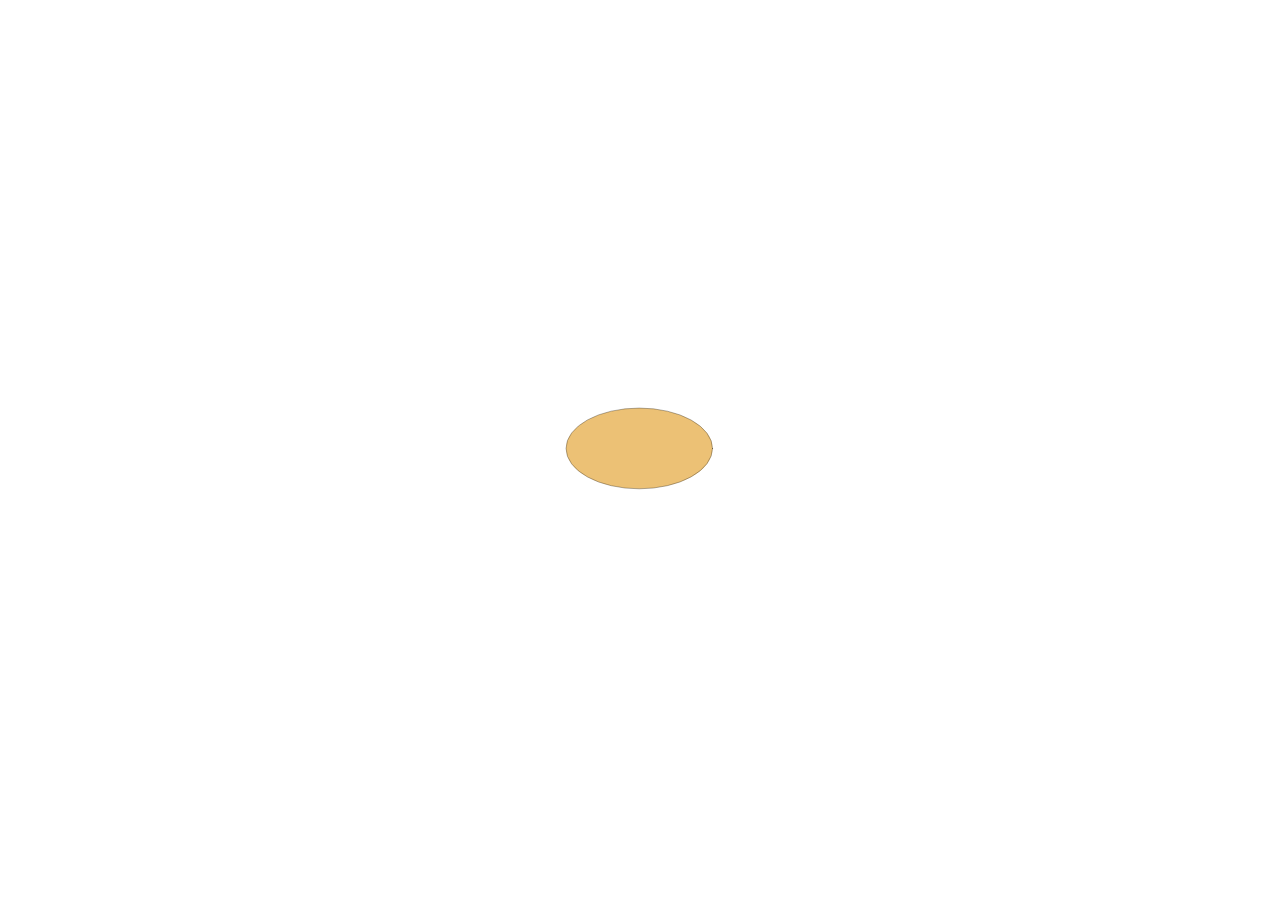
==== index.html @ aea21f56 "2022-04-22-1" ====
<!DOCTYPE html>
<html lang="en">
<head>
    <meta charset="UTF-8">
    <meta http-equiv="X-UA-Compatible" content="IE=edge">
    <meta name="viewport" content="width=device-width, initial-scale=1.0">
    <link rel="stylesheet" href="style.css" />
    <title>Egg</title>
</head>
<body>
    <div class="eggContainer" id="egg">
        <svg width="100%" height="100%" viewBox="0 0 500 500" version="1.1" xmlns="http://www.w3.org/2000/svg" xmlns:xlink="http://www.w3.org/1999/xlink" xml:space="preserve" xmlns:serif="http://www.serif.com/" style="fill-rule:evenodd;clip-rule:evenodd;stroke-linecap:round;stroke-linejoin:round;stroke-miterlimit:1.5;">
            <g transform="matrix(1.73251,0,0,1.56757,-173.389,-242.585)">
                <g id="Egg">
                    <ellipse cx="243.039" cy="310.905" rx="140.951" ry="85.847" style="fill:rgb(236,193,117);stroke:black;stroke-width:0.61px;"/>
                </g>
            </g>
            <g id="Crack" class="hide">
                <path d="M217.621,111.716L271.165,134.327L227.173,168.457L279.398,202.96L237.819,244.78L304.884,277.879L223.898,309.745L295.847,341.684L243.94,370.07L284.75,377.36" style="fill:none;stroke:black;stroke-width:1px;"/>
            </g>
        </svg>

    </div>
    </div>
    
    <script src="script.js"></script>
</body>
</html>
---- style.css ----
body, html{
    height: 100%;
}
body{
    display: flex;
    justify-content: center;
    margin:0;
    flex-direction:column;
}
.eggContainer{
    width: 300px;
    height: 150px;
    margin: auto; 
}
#bouncing{
    animation: bounce .5s;
    animation-direction: alternate;
    animation-timing-function: cubic-bezier(.5, .7, .05, .5);
    animation-iteration-count: 14;
}
.hide {
    display: none;
}
@keyframes bounce {
    from {
        transform: translate3d(0, 0px, 0);
    }
    to {
        transform: translate3d(0, -200px, 0);
    }
}
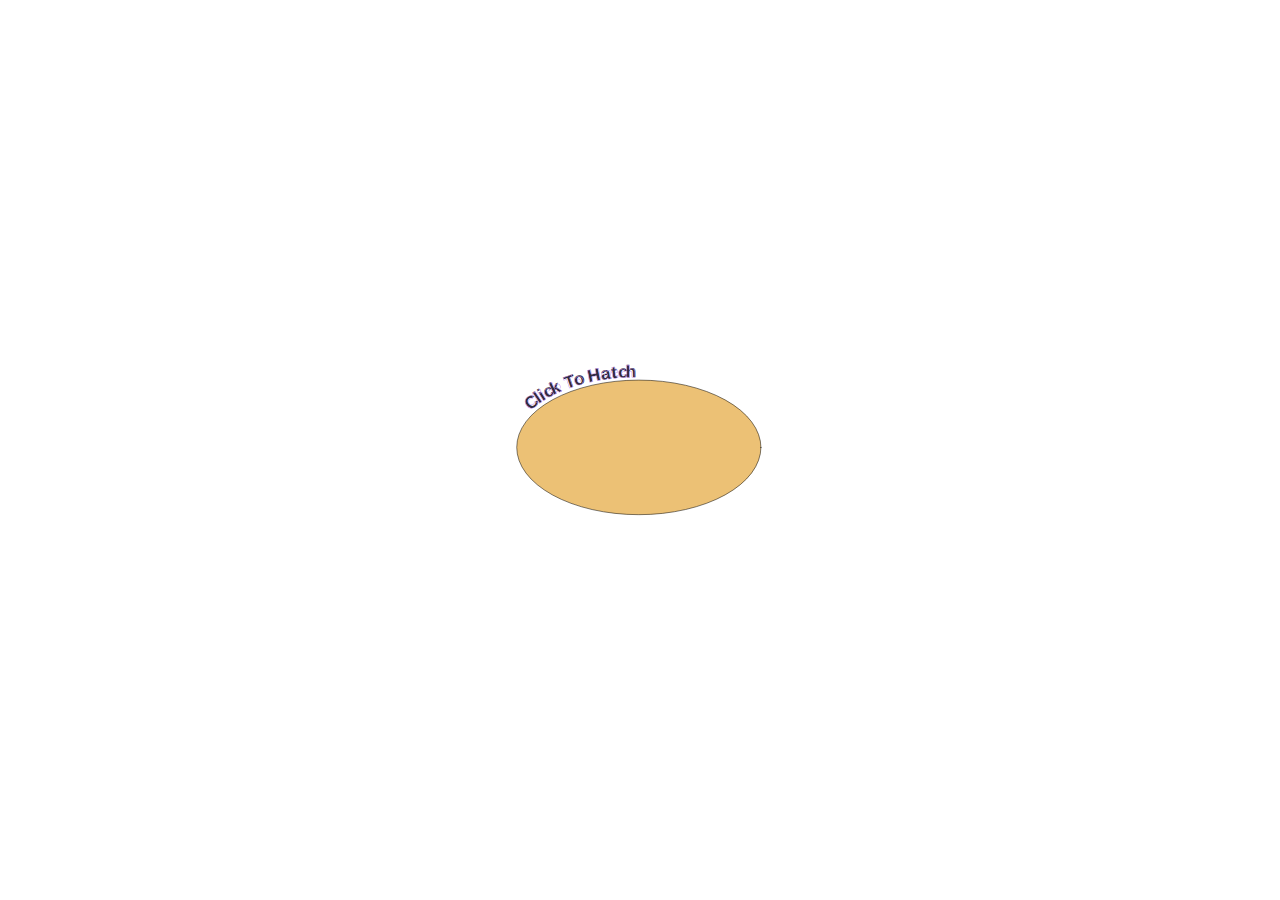
==== commit 8dfdae79: "2022-04-25-1" ====
--- a/index.html
+++ b/index.html
@@ -15,8 +15,74 @@
                     <ellipse cx="243.039" cy="310.905" rx="140.951" ry="85.847" style="fill:rgb(236,193,117);stroke:black;stroke-width:0.61px;"/>
                 </g>
             </g>
-            <g id="Crack" class="hide">
-                <path d="M217.621,111.716L271.165,134.327L227.173,168.457L279.398,202.96L237.819,244.78L304.884,277.879L223.898,309.745L295.847,341.684L243.94,370.07L284.75,377.36" style="fill:none;stroke:black;stroke-width:1px;"/>
+            <g transform="matrix(1,0,0,1,-104.31,-120.551)">
+                <g id="Text">
+                    <g>
+                        <g transform="matrix(0.773002,-0.634403,0.634403,0.773002,-154.611,151.707)">
+                            <text x="134.687px" y="291.903px" style="font-family:'BerlinSansFBDemi-Bold', 'Berlin Sans FB Demi', sans-serif;font-weight:700;font-size:35.136px;fill:rgb(50,43,64);">C</text>
+                            <path d="M156.804,288.026C156.804,287.965 156.787,287.841 156.706,287.669C156.569,287.376 156.158,286.705 155.469,285.658C155.469,285.657 155.469,285.657 155.468,285.656C154.634,284.399 154.121,283.667 153.933,283.456C153.932,283.455 153.93,283.453 153.929,283.452C153.697,283.196 153.448,283.099 153.216,283.099C153.159,283.099 153.045,283.109 152.9,283.196C152.772,283.271 152.488,283.494 152.051,283.871C151.48,284.355 150.921,284.734 150.371,285.003C149.548,285.404 148.678,285.604 147.76,285.604C146.243,285.604 145.03,285.029 144.122,283.874C144.122,283.874 144.121,283.874 144.121,283.874C143.261,282.779 142.839,281.423 142.839,279.808C142.839,278.217 143.26,276.878 144.119,275.796C145.028,274.661 146.243,274.097 147.76,274.097C148.654,274.097 149.515,274.308 150.346,274.728C150.907,275.02 151.478,275.426 152.06,275.944C152.507,276.341 152.797,276.575 152.926,276.655C153.076,276.747 153.193,276.756 153.25,276.756C153.526,276.756 153.754,276.662 153.939,276.481C154.162,276.277 154.706,275.461 155.529,274.016C156.1,273.014 156.47,272.307 156.641,271.897C156.75,271.635 156.787,271.449 156.787,271.35C156.787,271.062 156.652,270.716 156.314,270.344C156.313,270.343 156.312,270.342 156.311,270.341C154.116,267.968 151.093,266.766 147.228,266.766C143.667,266.766 140.734,268.094 138.427,270.747C136.233,273.262 135.131,276.321 135.131,279.928C135.131,283.656 136.26,286.741 138.504,289.187C140.818,291.727 143.833,293.004 147.554,293.004C151.203,293.004 154.125,291.688 156.327,289.068C156.329,289.065 156.331,289.063 156.333,289.06C156.672,288.641 156.804,288.284 156.804,288.026ZM155.785,271.325C155.742,271.422 155.302,272.394 154.66,273.521C153.965,274.742 153.527,275.473 153.315,275.695C153.179,275.586 152.957,275.403 152.725,275.196C152.073,274.617 151.432,274.166 150.804,273.84C150.803,273.839 150.801,273.838 150.8,273.837C149.824,273.343 148.81,273.097 147.76,273.097C145.915,273.097 144.442,273.791 143.338,275.172C143.338,275.173 143.337,275.173 143.337,275.173C142.343,276.425 141.839,277.968 141.839,279.808C141.839,281.67 142.343,283.23 143.335,284.492C144.44,285.898 145.914,286.604 147.76,286.604C148.832,286.604 149.849,286.37 150.81,285.902C150.81,285.902 150.811,285.901 150.811,285.901C151.428,285.599 152.058,285.177 152.699,284.632C152.7,284.632 152.701,284.631 152.702,284.63C152.908,284.451 153.107,284.292 153.241,284.187C153.455,284.453 153.917,285.127 154.634,286.208C155.239,287.127 155.671,287.874 155.787,288.079C155.781,288.092 155.774,288.105 155.767,288.12C155.721,288.212 155.65,288.314 155.558,288.428C153.55,290.816 150.881,292.004 147.554,292.004C144.139,292.004 141.367,290.844 139.243,288.513C139.242,288.512 139.242,288.512 139.242,288.511C137.162,286.245 136.131,283.382 136.131,279.928C136.131,276.581 137.144,273.738 139.181,271.404C139.181,271.404 139.182,271.403 139.182,271.403C141.29,268.978 143.973,267.766 147.228,267.766C150.775,267.766 153.561,268.841 155.576,271.019C155.685,271.14 155.772,271.232 155.785,271.325ZM153.249,275.757L153.24,275.766C153.243,275.762 153.245,275.757 153.249,275.757Z" style="fill:rgb(196,149,243);"/>
+                        </g>
+                        <g transform="matrix(0.823939,-0.566678,0.566678,0.823939,-130.949,134.988)">
+                            <text x="151.765px" y="278.233px" style="font-family:'BerlinSansFBDemi-Bold', 'Berlin Sans FB Demi', sans-serif;font-weight:700;font-size:35.136px;fill:rgb(50,43,64);">l</text>
+                            <path d="M152.928,261.253C152.919,261.494 152.912,263.711 152.912,267.905C152.912,268.91 152.901,270.427 152.878,272.454C152.855,274.487 152.843,276.013 152.843,277.032L152.843,277.77C152.843,277.792 152.845,277.815 152.848,277.837C152.913,278.316 153.183,278.612 153.662,278.721C154.049,278.815 154.963,278.87 156.397,278.87C157.777,278.87 158.733,278.82 159.264,278.725C159.528,278.682 159.719,278.578 159.852,278.445C160.013,278.284 160.106,278.074 160.106,277.804C160.106,277.477 160.088,277.016 160.053,276.421C160.02,275.794 160.003,275.351 160.003,275.093C160.003,275.091 160.003,275.089 160.003,275.087C159.98,273.418 159.968,271.024 159.968,267.905L159.968,267.905C159.968,264.118 160.117,259.76 160.413,254.833L160.411,254.855L160.43,254.525C160.456,254.221 160.355,254.002 160.187,253.849C160.049,253.723 159.838,253.628 159.537,253.628C159.537,253.628 153.412,253.628 153.412,253.628C153.116,253.628 152.902,253.716 152.755,253.841C152.577,253.991 152.466,254.206 152.466,254.506C152.466,254.594 152.478,254.719 152.507,254.879C152.752,256.665 152.892,258.791 152.928,261.253ZM159.423,254.628L159.416,254.763L159.415,254.768L159.415,254.767C159.117,259.72 158.968,264.099 158.968,267.905L158.968,267.905C158.968,271.029 158.98,273.427 159.003,275.098C159.003,275.367 159.02,275.826 159.055,276.476C159.055,276.476 159.055,276.477 159.055,276.478C159.086,277.01 159.103,277.43 159.105,277.738L159.098,277.739C159.095,277.74 159.092,277.74 159.089,277.741C158.591,277.829 157.693,277.87 156.397,277.87C155.087,277.87 154.251,277.835 153.89,277.747C153.888,277.747 153.886,277.746 153.883,277.746C153.865,277.741 153.852,277.733 153.844,277.72C153.843,277.718 153.843,277.032 153.843,277.032C153.843,276.015 153.855,274.493 153.878,272.466C153.901,270.433 153.912,268.913 153.912,267.905C153.912,264.066 153.921,261.839 153.923,261.412C153.928,261.385 153.93,261.356 153.929,261.327C153.895,258.776 153.75,256.577 153.496,254.729C153.495,254.722 153.494,254.715 153.492,254.708C153.487,254.679 153.482,254.653 153.479,254.628L159.423,254.628Z" style="fill:rgb(196,149,243);"/>
+                        </g>
+                        <g transform="matrix(0.849534,-0.527533,0.527533,0.849534,-119.973,125.204)">
+                            <text x="159.497px" y="272.916px" style="font-family:'BerlinSansFBDemi-Bold', 'Berlin Sans FB Demi', sans-serif;font-weight:700;font-size:35.136px;fill:rgb(50,43,64);">i</text>
+                            <path d="M167.803,265.041C167.803,262.124 167.928,259.559 168.177,257.346C168.204,257.143 168.215,257.015 168.215,256.96C168.215,256.671 168.106,256.463 167.932,256.319C167.791,256.201 167.586,256.117 167.303,256.117C166.962,256.117 166.45,256.146 165.768,256.205C165.123,256.26 164.64,256.289 164.318,256.289C163.998,256.289 163.521,256.255 162.886,256.188C162.205,256.117 161.699,256.083 161.367,256.083C160.998,256.083 160.754,256.208 160.606,256.372C160.481,256.511 160.404,256.693 160.404,256.926L160.442,257.351C160.692,259.256 160.816,261.82 160.816,265.041C160.816,265.839 160.798,267.028 160.764,268.607C160.73,270.196 160.713,271.386 160.713,272.178C160.713,272.606 160.767,272.85 160.8,272.916C160.803,272.923 160.806,272.929 160.81,272.935C160.914,273.123 161.162,273.324 161.621,273.408C161.622,273.408 161.622,273.408 161.623,273.408C162.025,273.479 162.935,273.519 164.352,273.519C165.759,273.519 166.662,273.479 167.064,273.408C167.324,273.366 167.518,273.262 167.652,273.128C167.813,272.967 167.906,272.757 167.906,272.487C167.906,271.661 167.889,270.419 167.855,268.762C167.82,267.114 167.803,265.873 167.803,265.041L167.803,265.041ZM167.198,257.118L167.185,257.22C167.185,257.223 167.184,257.227 167.184,257.23C166.93,259.476 166.803,262.08 166.803,265.041L166.803,265.041C166.803,265.878 166.82,267.125 166.855,268.783C166.888,270.387 166.905,271.599 166.906,272.42L166.898,272.422C166.896,272.422 166.893,272.423 166.89,272.423C166.514,272.49 165.668,272.519 164.352,272.519C163.027,272.519 162.176,272.49 161.799,272.423C161.773,272.419 161.745,272.412 161.718,272.404C161.715,272.338 161.713,272.258 161.713,272.178C161.713,271.391 161.73,270.208 161.764,268.629C161.798,267.04 161.816,265.844 161.816,265.041C161.816,261.767 161.688,259.161 161.434,257.223C161.428,257.17 161.422,257.124 161.417,257.083C161.726,257.086 162.181,257.12 162.782,257.183C163.463,257.254 163.975,257.289 164.318,257.289C164.659,257.289 165.171,257.26 165.854,257.201C166.431,257.151 166.88,257.123 167.198,257.118ZM168.249,252.294C168.249,251.257 167.841,250.401 167.02,249.728C166.279,249.117 165.401,248.808 164.387,248.808C163.349,248.808 162.462,249.112 161.722,249.708C160.888,250.381 160.472,251.244 160.472,252.294C160.472,253.397 160.882,254.269 161.69,254.914C162.402,255.484 163.299,255.779 164.387,255.779C165.658,255.779 166.605,255.471 167.241,254.906C167.897,254.324 168.249,253.459 168.249,252.294L168.249,252.294ZM167.249,252.294C167.249,253.119 167.041,253.746 166.577,254.159C166.092,254.589 165.357,254.779 164.387,254.779C163.553,254.779 162.86,254.57 162.314,254.133C161.749,253.681 161.472,253.066 161.472,252.294C161.472,251.559 161.766,250.958 162.35,250.487C162.35,250.487 162.35,250.487 162.35,250.487C162.915,250.031 163.594,249.808 164.387,249.808C165.156,249.808 165.823,250.037 166.385,250.5C166.385,250.501 166.385,250.501 166.386,250.501C166.96,250.972 167.249,251.569 167.249,252.294L167.249,252.294Z" style="fill:rgb(196,149,243);"/>
+                        </g>
+                        <g transform="matrix(0.877181,-0.48016,0.48016,0.877181,-107.964,113.406)">
+                            <text x="167.699px" y="267.746px" style="font-family:'BerlinSansFBDemi-Bold', 'Berlin Sans FB Demi', sans-serif;font-weight:700;font-size:35.136px;fill:rgb(50,43,64);">c</text>
+                            <path d="M180.683,261.38L180.682,261.379C180.672,261.379 180.662,261.379 180.652,261.379C180.549,261.379 180.454,261.409 180.375,261.462C180.285,261.502 179.972,261.637 179.57,261.802C179.011,262.031 178.509,262.151 178.061,262.151C177.137,262.151 176.383,261.901 175.806,261.379C175.243,260.87 174.976,260.164 174.976,259.271C174.976,258.401 175.222,257.701 175.74,257.178C176.257,256.656 176.953,256.408 177.821,256.408C178.211,256.408 178.719,256.497 179.347,256.666C180.11,256.871 180.502,256.957 180.515,256.957C180.738,256.957 181.067,256.806 181.278,256.285C181.378,256.038 181.594,255.324 181.922,254.139C182.288,252.86 182.456,252.138 182.456,251.979C182.456,251.715 182.279,251.365 181.753,251.079C180.39,250.308 178.811,249.918 177.015,249.918C174.364,249.918 172.172,250.827 170.435,252.637C168.703,254.441 167.834,256.663 167.834,259.305C167.834,261.972 168.701,264.197 170.427,265.983C172.158,267.774 174.352,268.675 177.015,268.675C177.716,268.675 178.639,268.553 179.78,268.303C180.716,268.1 181.367,267.859 181.741,267.605C182.145,267.331 182.301,267.009 182.301,266.7C182.301,266.249 182.17,265.336 181.897,263.96C181.897,263.958 181.896,263.956 181.896,263.954C181.625,262.678 181.367,261.921 181.176,261.666C181.015,261.452 180.832,261.387 180.683,261.38ZM181.445,252.07C181.402,252.31 181.234,252.907 180.96,253.866C180.96,253.868 180.96,253.869 180.959,253.87C180.652,254.98 180.452,255.657 180.355,255.899C180.178,255.853 179.919,255.784 179.606,255.7C178.873,255.503 178.277,255.408 177.821,255.408C176.653,255.408 175.725,255.772 175.03,256.474C174.335,257.175 173.976,258.105 173.976,259.271C173.976,260.483 174.371,261.429 175.135,262.121C175.885,262.8 176.858,263.151 178.061,263.151C178.62,263.151 179.25,263.013 179.949,262.727C180.15,262.645 180.321,262.573 180.462,262.511C180.572,262.836 180.766,263.451 180.917,264.158C181.164,265.405 181.295,266.242 181.301,266.67C181.27,266.698 181.15,266.802 181.037,266.862C180.711,267.033 180.22,267.184 179.568,267.326C179.567,267.326 179.567,267.326 179.567,267.326C178.513,267.557 177.662,267.675 177.015,267.675C174.645,267.675 172.687,266.883 171.146,265.288C169.601,263.689 168.834,261.693 168.834,259.305C168.834,256.938 169.605,254.945 171.156,253.329C172.702,251.719 174.656,250.918 177.015,250.918C178.625,250.918 180.042,251.26 181.263,251.951C181.266,251.953 181.269,251.955 181.273,251.956C181.334,251.989 181.402,252.038 181.445,252.07ZM180.265,262.196C180.295,262.235 180.335,262.277 180.392,262.312L180.389,262.304C180.342,262.275 180.3,262.238 180.265,262.196ZM180.159,261.965L180.16,261.971L180.159,261.965ZM180.156,261.943L180.157,261.949L180.155,261.936L180.156,261.943ZM180.153,261.912L180.154,261.923L180.153,261.912Z" style="fill:rgb(196,149,243);"/>
+                        </g>
+                        <g transform="matrix(0.909425,-0.415868,0.415868,0.909425,-92.0277,98.6667)">
+                            <text x="180.496px" y="260.602px" style="font-family:'BerlinSansFBDemi-Bold', 'Berlin Sans FB Demi', sans-serif;font-weight:700;font-size:35.136px;fill:rgb(50,43,64);">k</text>
+                            <path d="M191.125,257.363C192.032,258.7 192.704,259.734 193.14,260.464C193.141,260.466 193.142,260.468 193.144,260.47C193.265,260.666 193.496,260.853 193.877,260.971C194.256,261.088 194.828,261.154 195.594,261.154C198.124,261.154 199.641,261.027 200.147,260.82C200.54,260.66 200.64,260.391 200.64,260.191C200.64,260.15 200.627,260.006 200.5,259.803C200.327,259.527 199.81,258.809 198.945,257.652C198.256,256.729 197.742,255.928 197.537,255.6C200.198,254.186 201.515,252.113 201.515,249.399L201.515,249.399C201.515,247.268 200.794,245.655 199.386,244.546C199.385,244.545 199.384,244.544 199.383,244.544C198.128,243.569 196.439,243.066 194.307,243.066C192.194,243.066 190.377,243.78 188.857,245.208C188.868,243.913 188.919,242.201 189.008,240.07C189.008,240.069 189.008,240.068 189.008,240.067C189.019,239.752 189.065,239.166 189.143,238.311C189.214,237.548 189.248,236.943 189.248,236.498C189.248,235.76 188.881,235.5 188.474,235.5C188.056,235.5 187.483,235.552 186.754,235.66C185.998,235.769 185.462,235.836 185.146,235.86C183.938,235.883 183.037,235.895 182.435,235.895C182.429,235.895 182.423,235.895 182.416,235.895C182.116,235.906 181.898,236.004 181.748,236.144C181.578,236.301 181.472,236.522 181.472,236.824C181.472,238.223 181.523,240.328 181.626,243.138C181.729,245.932 181.78,248.031 181.78,249.433L181.78,259.933C181.78,260.337 181.899,260.628 182.081,260.824C182.224,260.977 182.412,261.083 182.65,261.128C182.894,261.175 183.731,261.205 185.163,261.205C186.792,261.205 187.714,261.191 187.927,261.168C188.24,261.135 188.466,261.012 188.622,260.834C188.775,260.66 188.871,260.421 188.871,260.105C188.871,259.726 188.865,259.146 188.854,258.365C188.847,257.9 188.842,257.512 188.839,257.199C189.987,257.26 190.828,257.335 191.125,257.363ZM188.248,236.505C188.248,236.928 188.214,237.499 188.148,238.219C188.148,238.219 188.148,238.219 188.148,238.219C188.066,239.102 188.02,239.706 188.009,240.031C187.905,242.496 187.854,244.407 187.854,245.762C187.854,246.108 187.912,246.332 187.972,246.445C188.084,246.651 188.245,246.732 188.403,246.755C188.525,246.772 188.649,246.744 188.751,246.676C188.875,246.593 189.042,246.446 189.247,246.228C190.635,244.787 192.321,244.066 194.307,244.066C196.177,244.066 197.667,244.478 198.769,245.332C199.944,246.259 200.515,247.619 200.515,249.399L200.515,249.399C200.515,251.736 199.355,253.504 197.061,254.72C196.599,254.954 196.449,255.268 196.449,255.524C196.449,255.622 196.496,255.827 196.658,256.111C196.887,256.516 197.381,257.229 198.144,258.251C198.701,258.997 199.143,259.614 199.407,259.989C198.746,260.107 197.475,260.154 195.594,260.154C195.056,260.154 194.631,260.123 194.32,260.054C194.221,260.032 194.137,260.007 194.067,259.977C194.038,259.964 193.999,259.94 193.987,259.932C193.53,259.167 192.812,258.065 191.838,256.633C191.829,256.619 191.819,256.606 191.809,256.594C191.772,256.55 191.641,256.425 191.355,256.378C190.991,256.318 189.993,256.249 188.36,256.174C188.223,256.168 188.09,256.218 187.991,256.312C187.893,256.406 187.837,256.537 187.837,256.673C187.837,257.03 187.842,257.598 187.854,258.379C187.865,259.154 187.871,259.729 187.871,260.105C187.871,260.123 187.868,260.148 187.865,260.165C187.852,260.169 187.835,260.172 187.822,260.174C187.821,260.174 187.82,260.174 187.818,260.174C187.617,260.196 186.731,260.205 185.163,260.205C183.835,260.205 183.061,260.19 182.842,260.146C182.839,260.146 182.837,260.145 182.835,260.145C182.802,260.139 182.798,260.106 182.791,260.07C182.784,260.029 182.78,259.983 182.78,259.933L182.78,249.433C182.78,248.023 182.729,245.912 182.626,243.102C182.525,240.355 182.473,238.286 182.472,236.895C183.089,236.894 183.986,236.883 185.172,236.86C185.181,236.86 185.19,236.86 185.198,236.859C185.526,236.836 186.092,236.766 186.899,236.649C186.899,236.649 186.899,236.649 186.9,236.649C187.444,236.569 187.894,236.52 188.248,236.505ZM194.704,250.514C194.704,249.652 194.436,249.014 193.948,248.583C193.481,248.17 192.788,247.938 191.854,247.938C191.071,247.938 190.232,248.221 189.347,248.811C188.322,249.49 187.854,250.26 187.854,251.063C187.854,251.7 187.914,252.183 188.019,252.516C188.123,252.84 188.279,253.054 188.451,253.181C188.458,253.186 188.464,253.191 188.471,253.195C188.57,253.261 188.729,253.328 188.957,253.374C189.311,253.445 189.899,253.485 190.721,253.485C192.294,253.485 193.382,253.107 194.011,252.438C194.464,251.956 194.704,251.318 194.704,250.514ZM189.026,252.359C188.981,252.307 188.967,252.211 188.94,252.092C188.88,251.834 188.854,251.491 188.854,251.063C188.854,250.539 189.231,250.087 189.899,249.644C189.9,249.644 189.9,249.644 189.901,249.644C190.593,249.182 191.241,248.938 191.854,248.938C192.487,248.938 192.969,249.053 193.286,249.332C193.581,249.593 193.704,249.993 193.704,250.514C193.704,251.029 193.573,251.445 193.283,251.753C192.797,252.27 191.935,252.485 190.721,252.485C190.087,252.485 189.608,252.463 189.284,252.416C189.185,252.402 189.066,252.37 189.026,252.359Z" style="fill:rgb(196,149,243);"/>
+                        </g>
+                        <g transform="matrix(0.944897,-0.327367,0.327367,0.944897,-69.9449,81.741)">
+                            <text x="207.841px" y="248.643px" style="font-family:'BerlinSansFBDemi-Bold', 'Berlin Sans FB Demi', sans-serif;font-weight:700;font-size:35.136px;fill:rgb(50,43,64);">T</text>
+                            <path d="M226.629,229.822C226.629,229.533 226.592,229.097 226.513,228.512C226.443,227.987 226.406,227.589 226.406,227.318C226.406,227.07 226.418,226.647 226.44,226.05C226.463,225.493 226.475,225.058 226.475,224.744C226.475,224.734 226.475,224.725 226.474,224.715C226.462,224.514 226.434,224.374 226.406,224.292C226.358,224.156 226.286,224.075 226.226,224.026C226.182,223.989 226.117,223.946 226.023,223.917C225.94,223.891 225.771,223.867 225.512,223.867C225.5,223.867 224.738,223.923 223.226,224.04C223.226,224.04 223.225,224.04 223.225,224.04C220.476,224.256 218.591,224.364 217.568,224.364C213.971,224.364 211.253,224.246 209.415,224.008L209.11,223.987C208.908,223.987 208.692,224.072 208.526,224.339C208.393,224.553 208.267,225.012 208.201,225.727C208.2,225.728 208.2,225.73 208.2,225.731C208.155,226.266 208.115,226.801 208.081,227.335C208.055,227.514 207.954,227.98 207.782,228.733C207.782,228.735 207.781,228.736 207.781,228.738C207.608,229.528 207.529,230.005 207.529,230.166C207.529,230.365 207.604,230.52 207.731,230.64C207.843,230.745 208.025,230.837 208.304,230.837C209.57,230.837 211.233,230.74 213.293,230.544C213.373,233.32 213.414,235.127 213.414,235.965C213.414,237.309 213.357,239.327 213.243,242.017C213.128,244.725 213.071,246.757 213.071,248.111C213.071,248.402 213.163,248.629 213.32,248.802C213.465,248.963 213.674,249.084 213.963,249.135C213.967,249.136 213.971,249.137 213.975,249.137C214.585,249.231 215.645,249.28 217.157,249.28C218.51,249.28 219.538,249.232 220.239,249.139C220.657,249.089 220.883,249.007 220.934,248.973L220.899,248.994C221.12,248.872 221.311,248.612 221.311,248.146C221.311,246.791 221.256,244.755 221.147,242.035C221.039,239.333 220.985,237.31 220.985,235.965C220.985,234.892 221.015,233.05 221.076,230.437C223.782,230.59 225.34,230.666 225.752,230.666C226.031,230.666 226.232,230.577 226.371,230.45C226.527,230.308 226.629,230.106 226.629,229.823L226.629,229.822ZM225.474,224.87C225.472,225.165 225.46,225.543 225.441,226.01C225.441,226.011 225.441,226.011 225.441,226.012C225.418,226.627 225.406,227.062 225.406,227.318C225.406,227.619 225.444,228.061 225.522,228.645C225.58,229.073 225.615,229.412 225.625,229.664C225.04,229.651 223.371,229.566 220.616,229.409C220.481,229.401 220.348,229.449 220.249,229.541C220.149,229.633 220.091,229.761 220.088,229.896C220.019,232.796 219.985,234.819 219.985,235.965C219.985,237.319 220.039,239.355 220.148,242.075C220.256,244.76 220.31,246.774 220.311,248.12C220.253,248.129 220.185,248.138 220.116,248.147C220.114,248.147 220.112,248.147 220.11,248.147C219.439,248.237 218.454,248.28 217.157,248.28C215.726,248.28 214.719,248.239 214.137,248.15C214.115,248.146 214.089,248.138 214.072,248.132C214.071,248.125 214.071,248.117 214.071,248.111C214.071,246.766 214.128,244.749 214.242,242.059C214.357,239.35 214.414,237.319 214.414,235.965C214.414,235.07 214.368,233.075 214.276,229.979C214.272,229.841 214.211,229.71 214.107,229.618C214.002,229.527 213.865,229.483 213.727,229.497C211.608,229.708 209.891,229.822 208.574,229.836C208.612,229.627 208.674,229.333 208.758,228.953C208.946,228.13 209.05,227.629 209.074,227.452C209.075,227.441 209.077,227.43 209.077,227.418C209.111,226.885 209.151,226.352 209.196,225.819C209.227,225.495 209.296,225.181 209.339,225.007C211.205,225.244 213.948,225.364 217.568,225.364C218.605,225.364 220.516,225.256 223.303,225.037C224.583,224.938 225.306,224.882 225.474,224.87Z" style="fill:rgb(196,149,243);"/>
+                        </g>
+                        <g transform="matrix(0.961688,-0.274145,0.274145,0.961688,-57.8647,71.0831)">
+                            <text x="225.391px" y="242.572px" style="font-family:'BerlinSansFBDemi-Bold', 'Berlin Sans FB Demi', sans-serif;font-weight:700;font-size:35.136px;fill:rgb(50,43,64);">o</text>
+                            <path d="M243.854,234.131C243.854,231.4 242.999,229.184 241.307,227.474C239.614,225.763 237.405,224.898 234.673,224.898C231.864,224.898 229.641,225.785 227.995,227.534C226.356,229.276 225.526,231.541 225.526,234.337C225.526,236.999 226.392,239.175 228.111,240.869C229.828,242.561 232.013,243.415 234.673,243.415C237.418,243.415 239.63,242.546 241.317,240.829C243.002,239.114 243.854,236.884 243.854,234.131L243.854,234.131ZM242.854,234.131C242.854,236.593 242.11,238.595 240.604,240.128C239.1,241.659 237.12,242.415 234.673,242.415C232.3,242.415 230.345,241.667 228.813,240.157C227.283,238.649 226.526,236.707 226.526,234.337C226.526,231.825 227.251,229.784 228.723,228.22C230.188,226.664 232.174,225.898 234.673,225.898C237.11,225.898 239.087,226.651 240.596,228.177C242.107,229.705 242.854,231.691 242.854,234.131L242.854,234.131ZM238.226,234.131C238.226,233.108 237.909,232.206 237.274,231.423C236.614,230.607 235.758,230.199 234.707,230.199C233.648,230.199 232.775,230.613 232.091,231.445C231.468,232.198 231.153,233.092 231.153,234.131C231.153,235.181 231.469,236.081 232.091,236.834C232.775,237.665 233.648,238.079 234.707,238.079C235.754,238.079 236.621,237.665 237.306,236.833C237.307,236.832 237.308,236.831 237.309,236.83C237.917,236.079 238.226,235.18 238.226,234.131L238.226,234.131ZM237.226,234.131C237.226,234.934 236.998,235.624 236.533,236.199C236.051,236.784 235.443,237.079 234.707,237.079C233.96,237.079 233.345,236.784 232.863,236.198C232.862,236.197 232.862,236.197 232.862,236.197C232.387,235.622 232.153,234.933 232.153,234.131C232.153,233.339 232.387,232.656 232.862,232.082C232.862,232.081 232.862,232.081 232.863,232.081C233.345,231.494 233.96,231.199 234.707,231.199C235.44,231.199 236.037,231.483 236.497,232.052C236.984,232.653 237.226,233.346 237.226,234.131L237.226,234.131Z" style="fill:rgb(196,149,243);"/>
+                        </g>
+                        <g transform="matrix(0.981385,-0.192053,0.192053,0.981385,-40.5007,52.7384)">
+                            <text x="251.797px" y="235.289px" style="font-family:'BerlinSansFBDemi-Bold', 'Berlin Sans FB Demi', sans-serif;font-weight:700;font-size:35.136px;fill:rgb(50,43,64);">H</text>
+                            <path d="M260.717,219.47C260.706,219.42 260.687,219.317 260.687,219.231C260.687,218.381 260.749,217.11 260.874,215.416C261.001,213.69 261.064,212.394 261.064,211.528C261.064,211.268 260.977,211.082 260.855,210.953C260.723,210.813 260.535,210.719 260.272,210.719C259.901,210.719 259.342,210.736 258.594,210.771C257.866,210.805 257.322,210.822 256.961,210.822C256.612,210.822 256.085,210.805 255.381,210.771C254.656,210.736 254.113,210.719 253.753,210.719C253.468,210.719 253.264,210.819 253.121,210.968C252.986,211.11 252.893,211.313 252.893,211.596C252.893,212.928 252.95,214.928 253.065,217.597C253.179,220.246 253.236,222.232 253.236,223.554C253.236,224.796 253.176,226.658 253.056,229.14C252.936,231.644 252.876,233.517 252.876,234.757C252.876,235.051 252.971,235.28 253.135,235.455C253.282,235.612 253.494,235.731 253.788,235.782C253.79,235.782 253.791,235.783 253.793,235.783C254.228,235.853 255.238,235.892 256.824,235.892C258.658,235.892 259.764,235.851 260.141,235.781C260.434,235.726 260.646,235.592 260.793,235.402C260.929,235.225 261.013,234.991 261.013,234.689C261.013,233.793 260.984,232.452 260.927,230.667C260.87,228.895 260.841,227.565 260.841,226.677C260.841,226.567 260.868,226.437 260.881,226.382C261.329,226.3 262.671,226.267 264.905,226.267C267.129,226.267 268.459,226.3 268.894,226.382C268.901,226.398 268.909,226.42 268.912,226.437C268.928,226.505 268.934,226.585 268.934,226.677C268.934,227.575 268.891,228.925 268.806,230.728C268.72,232.551 268.677,233.917 268.677,234.826C268.677,235.293 268.93,235.644 269.542,235.778C269.867,235.849 270.957,235.892 272.814,235.892C274.103,235.892 275.102,235.857 275.811,235.787C276.197,235.754 276.429,235.674 276.521,235.619L276.488,235.641C276.7,235.523 276.899,235.253 276.899,234.757C276.899,233.517 276.839,231.644 276.719,229.14C276.599,226.658 276.539,224.796 276.539,223.554C276.539,222.232 276.593,220.249 276.702,217.604C276.811,214.942 276.865,212.95 276.865,211.631C276.865,211.318 276.748,211.093 276.56,210.937C276.404,210.808 276.178,210.719 275.868,210.719C275.519,210.719 274.999,210.736 274.307,210.771C273.638,210.805 273.14,210.822 272.814,210.822C272.476,210.822 271.973,210.805 271.303,210.771C270.612,210.736 270.097,210.719 269.76,210.719C269.511,210.719 269.316,210.795 269.167,210.919C268.971,211.08 268.831,211.347 268.831,211.751C268.831,212.591 268.871,213.849 268.952,215.523C269.031,217.177 269.071,218.413 269.071,219.231C269.071,219.301 269.066,219.362 269.052,219.414C269.048,219.427 269.051,219.441 269.043,219.447C268.653,219.537 267.275,219.572 264.905,219.572C262.501,219.572 261.105,219.548 260.717,219.47ZM275.865,211.719C275.863,213.03 275.808,214.978 275.703,217.563C275.594,220.226 275.539,222.223 275.539,223.554C275.539,224.806 275.599,226.684 275.72,229.188C275.84,231.671 275.899,233.527 275.899,234.757L275.899,234.771C275.845,234.779 275.783,234.786 275.723,234.791C275.721,234.791 275.718,234.791 275.716,234.792C275.03,234.859 274.062,234.892 272.814,234.892C271.079,234.892 270.059,234.867 269.755,234.801C269.73,234.795 269.7,234.785 269.677,234.776C269.678,233.878 269.721,232.544 269.805,230.775C269.891,228.952 269.934,227.586 269.934,226.677C269.934,225.919 269.615,225.539 269.188,225.422C269.182,225.421 269.177,225.419 269.171,225.418C268.771,225.324 267.35,225.267 264.905,225.267C262.451,225.267 261.019,225.323 260.607,225.417C260.176,225.515 259.841,225.892 259.841,226.677C259.841,227.572 259.87,228.913 259.927,230.699C259.984,232.47 260.013,233.8 260.013,234.689C260.013,234.721 260.004,234.767 260,234.785C259.989,234.789 259.971,234.795 259.958,234.798C259.958,234.798 259.958,234.798 259.957,234.798C259.602,234.864 258.557,234.892 256.824,234.892C255.326,234.892 254.37,234.863 253.957,234.796C253.93,234.792 253.897,234.78 253.877,234.773L253.876,234.757C253.876,233.527 253.936,231.671 254.055,229.188C254.176,226.684 254.236,224.806 254.236,223.554C254.236,222.223 254.179,220.223 254.064,217.554C253.953,214.985 253.896,213.04 253.893,211.72C254.237,211.723 254.717,211.74 255.333,211.77C256.059,211.805 256.601,211.822 256.961,211.822C257.332,211.822 257.892,211.805 258.64,211.77C259.238,211.742 259.713,211.725 260.063,211.721C260.055,212.565 259.992,213.773 259.877,215.343C259.75,217.069 259.687,218.365 259.687,219.231C259.687,219.933 259.981,220.291 260.362,220.411C260.363,220.411 260.364,220.412 260.366,220.412C260.673,220.507 262.186,220.572 264.905,220.572C267.418,220.572 268.875,220.515 269.274,220.421C269.276,220.42 269.279,220.42 269.281,220.419C269.761,220.299 270.071,219.932 270.071,219.231C270.071,218.402 270.031,217.15 269.951,215.475C269.871,213.822 269.831,212.58 269.831,211.751C269.831,211.741 269.832,211.73 269.833,211.719C270.158,211.721 270.632,211.738 271.253,211.77C271.945,211.805 272.465,211.822 272.814,211.822C273.151,211.822 273.666,211.805 274.357,211.77C275.025,211.736 275.528,211.719 275.865,211.719Z" style="fill:rgb(196,149,243);"/>
+                        </g>
+                        <g transform="matrix(0.99079,-0.135409,0.135409,0.99079,-28.6375,39.6934)">
+                            <text x="277.467px" y="230.361px" style="font-family:'BerlinSansFBDemi-Bold', 'Berlin Sans FB Demi', sans-serif;font-weight:700;font-size:35.136px;fill:rgb(50,43,64);">a</text>
+                            <path d="M290.677,214.434C289.59,213.365 288.185,212.825 286.457,212.825C283.712,212.825 281.555,213.724 279.976,215.497C279.976,215.497 279.976,215.498 279.976,215.498C278.471,217.196 277.705,219.431 277.705,222.212C277.705,224.624 278.439,226.698 279.898,228.435C281.462,230.316 283.438,231.256 285.823,231.256C287.316,231.256 288.728,230.65 290.047,229.411C290.055,229.468 290.063,229.526 290.07,229.585C290.138,230.193 290.292,230.576 290.453,230.758C290.614,230.94 290.803,231.015 291.004,231.015C292.848,231.015 294.484,230.963 295.913,230.86C295.915,230.86 295.917,230.859 295.919,230.859C296.276,230.829 296.536,230.686 296.714,230.467C296.876,230.269 296.977,229.992 296.977,229.623C296.977,228.748 296.925,227.434 296.822,225.682C296.719,223.957 296.668,222.657 296.668,221.783L296.668,221.783C296.668,219.503 296.848,217.342 297.209,215.299C297.209,215.299 297.209,215.299 297.209,215.299C297.252,215.058 297.268,214.908 297.268,214.852C297.268,214.568 297.123,214.283 296.697,214.113C296.687,214.109 296.676,214.105 296.666,214.102C296.163,213.938 295.332,213.738 294.174,213.504C294.174,213.504 294.174,213.504 294.174,213.504C292.936,213.254 292.096,213.134 291.656,213.134C291.481,213.134 291.306,213.195 291.146,213.354C290.989,213.509 290.82,213.833 290.698,214.35C290.691,214.378 290.684,214.406 290.677,214.434ZM296.244,215.017L296.225,215.125C295.854,217.223 295.668,219.442 295.668,221.783L295.668,221.783C295.668,222.67 295.72,223.99 295.823,225.741C295.925,227.467 295.977,228.761 295.977,229.623C295.977,229.718 295.987,229.795 295.937,229.837C295.913,229.857 295.878,229.859 295.838,229.863C294.477,229.961 292.924,230.012 291.179,230.015C291.145,229.899 291.086,229.678 291.063,229.473C290.989,228.817 290.869,228.427 290.772,228.287C290.646,228.104 290.489,228.043 290.356,228.028C290.26,228.018 290.163,228.035 290.077,228.078C289.954,228.14 289.787,228.263 289.587,228.463C289.586,228.464 289.586,228.465 289.585,228.465C288.412,229.648 287.163,230.256 285.823,230.256C283.747,230.256 282.028,229.434 280.666,227.794C280.665,227.793 280.665,227.793 280.664,227.792C279.356,226.235 278.705,224.374 278.705,222.212C278.705,219.709 279.369,217.689 280.724,216.162C282.118,214.596 284.033,213.825 286.457,213.825C288.089,213.825 289.381,214.387 290.326,215.53C290.505,215.75 290.699,215.798 290.832,215.798C290.964,215.798 291.114,215.756 291.253,215.614C291.367,215.498 291.532,215.163 291.671,214.581C291.71,214.416 291.779,214.238 291.819,214.139C292.254,214.164 292.973,214.281 293.976,214.484C295,214.691 295.756,214.868 296.244,215.017ZM291.144,221.886C291.144,220.773 290.786,219.855 290.086,219.128C289.381,218.397 288.465,218.023 287.332,218.023C286.199,218.023 285.286,218.395 284.588,219.12C283.894,219.84 283.538,220.76 283.538,221.886C283.538,222.947 283.906,223.858 284.639,224.618C285.379,225.383 286.276,225.766 287.332,225.766C288.452,225.766 289.364,225.393 290.076,224.662C290.783,223.935 291.144,223.012 291.144,221.886ZM290.144,221.886C290.144,222.727 289.887,223.422 289.359,223.965C288.835,224.503 288.157,224.766 287.332,224.766C286.558,224.766 285.901,224.484 285.359,223.923C284.812,223.357 284.538,222.677 284.538,221.886C284.538,221.045 284.789,220.352 285.308,219.814C285.821,219.281 286.499,219.023 287.332,219.023C288.167,219.023 288.847,219.284 289.366,219.822C289.889,220.365 290.144,221.055 290.144,221.886Z" style="fill:rgb(196,149,243);"/>
+                        </g>
+                        <g transform="matrix(0.99552,-0.094552,0.094552,0.99552,-20.1892,29.1943)">
+                            <text x="297.978px" y="227.644px" style="font-family:'BerlinSansFBDemi-Bold', 'Berlin Sans FB Demi', sans-serif;font-weight:700;font-size:35.136px;fill:rgb(50,43,64);">t</text>
+                            <path d="M299.589,207.382C299.589,207.396 299.589,207.409 299.59,207.422C299.594,207.522 299.619,208.278 299.657,209.506C299.677,210.329 299.663,210.95 299.609,211.367C299.556,211.378 299.474,211.392 299.406,211.394C299.405,211.394 299.404,211.394 299.404,211.394C298.739,211.415 298.317,211.544 298.118,211.695C297.908,211.855 297.821,212.053 297.821,212.272C297.821,212.518 297.836,212.894 297.865,213.399C297.893,213.877 297.907,214.234 297.907,214.468C297.907,214.642 297.893,214.91 297.866,215.27C297.836,215.665 297.821,215.958 297.821,216.149C297.821,216.417 297.91,216.627 298.061,216.787C298.238,216.976 298.532,217.112 298.973,217.112C299.027,217.112 299.114,217.107 299.232,217.094C299.223,217.095 299.419,217.095 299.419,217.095C299.575,217.095 299.697,217.092 299.759,217.172C299.792,217.216 299.794,217.277 299.794,217.35C299.794,218.101 299.766,219.229 299.709,220.737C299.651,222.26 299.623,223.402 299.623,224.161C299.623,225.311 299.938,226.226 300.539,226.916C301.407,227.912 302.911,228.452 305.081,228.452C306.965,228.452 308.681,228.024 310.229,227.172C310.229,227.172 310.23,227.172 310.231,227.171C310.632,226.948 310.865,226.759 310.954,226.64C311.056,226.503 311.157,226.201 311.157,225.714C311.157,225.401 311.199,224.909 311.282,224.239C311.371,223.514 311.414,222.973 311.414,222.617L311.414,222.617C311.414,222.334 311.321,222.13 311.186,221.989C311.043,221.839 310.839,221.739 310.554,221.739C310.314,221.739 309.898,221.806 309.31,221.951C308.83,222.07 308.462,222.134 308.203,222.134C307.526,222.134 307.05,222.004 306.814,221.64C306.625,221.316 306.559,220.737 306.559,219.906C306.559,219.642 306.553,219.234 306.542,218.683C306.542,218.683 306.542,217.47 306.542,217.47C306.542,217.382 306.55,217.29 306.558,217.215L307.586,217.215C307.811,217.215 308.189,217.224 308.719,217.241C309.264,217.258 309.653,217.267 309.885,217.267C310.266,217.267 310.518,217.141 310.671,216.975C310.803,216.832 310.882,216.645 310.882,216.406L310.848,214.004C310.848,213.753 310.876,213.377 310.931,212.875C310.991,212.324 311.02,211.912 311.02,211.637C311.02,211.42 310.944,211.252 310.817,211.122C310.686,210.988 310.47,210.879 310.142,210.879C309.726,210.879 309.107,210.897 308.285,210.931C307.515,210.964 306.932,210.981 306.536,210.982C306.521,210.915 306.49,210.766 306.49,210.642C306.49,210.182 306.527,209.497 306.6,208.589C306.676,207.644 306.713,206.939 306.713,206.473C306.713,206.082 306.483,205.739 305.836,205.684C304.666,205.547 303.79,205.439 303.21,205.36C303.203,205.359 303.195,205.358 303.188,205.357C302.948,205.335 302.519,205.252 301.9,205.111C301.28,204.962 300.801,204.892 300.466,204.892C300.235,204.892 299.978,205.003 299.816,205.369C299.679,205.679 299.589,206.348 299.589,207.382ZM300.709,205.905C300.964,205.93 301.284,205.991 301.67,206.084C301.672,206.084 301.674,206.085 301.676,206.085C302.352,206.239 302.823,206.327 303.089,206.352C303.668,206.432 304.543,206.54 305.711,206.676C305.702,207.117 305.666,207.728 305.603,208.509C305.528,209.453 305.49,210.164 305.49,210.642C305.49,211.6 305.92,211.982 306.488,211.982C306.893,211.982 307.506,211.965 308.328,211.93C309.049,211.9 309.611,211.883 310.013,211.88C310.001,212.111 309.976,212.406 309.937,212.767C309.877,213.317 309.848,213.729 309.848,214.004L309.88,216.266C309.654,216.266 309.278,216.258 308.751,216.241C308.206,216.224 307.818,216.215 307.586,216.215C307.586,216.215 306.299,216.215 306.299,216.215C306.096,216.215 305.919,216.293 305.777,216.472C305.653,216.627 305.542,216.953 305.542,217.47L305.542,218.698C305.553,219.243 305.559,219.645 305.559,219.906C305.559,220.992 305.709,221.738 305.955,222.152C305.957,222.155 305.959,222.159 305.961,222.162C306.346,222.775 307.078,223.134 308.203,223.134C308.517,223.134 308.967,223.066 309.55,222.922C309.925,222.829 310.212,222.769 310.412,222.748C310.403,223.074 310.361,223.53 310.289,224.117C310.2,224.842 310.157,225.375 310.157,225.714C310.157,225.843 310.14,225.986 310.131,226.051C310.065,226.098 309.907,226.207 309.746,226.297C308.343,227.069 306.788,227.452 305.081,227.452C303.284,227.452 302.012,227.084 301.293,226.259C300.837,225.736 300.623,225.033 300.623,224.161C300.623,223.41 300.651,222.281 300.708,220.774C300.766,219.25 300.794,218.109 300.794,217.35C300.794,216.926 300.648,216.617 300.402,216.405C300.182,216.215 299.86,216.095 299.419,216.095L299.141,216.098C299.064,216.107 299.008,216.112 298.973,216.112C298.925,216.112 298.864,216.103 298.822,216.096C298.824,215.922 298.838,215.672 298.863,215.346C298.893,214.952 298.907,214.659 298.907,214.468C298.907,214.221 298.893,213.845 298.863,213.341C298.843,212.982 298.829,212.693 298.824,212.472C298.959,212.444 299.205,212.401 299.435,212.394C300.189,212.373 300.519,212.028 300.582,211.629C300.654,211.175 300.681,210.459 300.657,209.48L300.589,207.362C300.59,206.748 300.67,206.16 300.709,205.905ZM300.58,207.474C300.584,207.453 300.589,207.423 300.589,207.382C300.589,207.413 300.586,207.444 300.58,207.474Z" style="fill:rgb(196,149,243);"/>
+                        </g>
+                        <g transform="matrix(0.998071,-0.0620782,0.0620782,0.998071,-13.4527,19.7563)">
+                            <text x="311.215px" y="226.374px" style="font-family:'BerlinSansFBDemi-Bold', 'Berlin Sans FB Demi', sans-serif;font-weight:700;font-size:35.136px;fill:rgb(50,43,64);">c</text>
+                            <path d="M324.2,220.008C324.348,220.015 324.532,220.08 324.692,220.295C324.883,220.55 325.141,221.307 325.412,222.582C325.413,222.584 325.413,222.586 325.414,222.589C325.686,223.964 325.818,224.877 325.818,225.328C325.818,225.638 325.662,225.959 325.258,226.233C324.883,226.487 324.233,226.728 323.297,226.932C322.155,227.181 321.233,227.303 320.531,227.303C317.869,227.303 315.674,226.403 313.944,224.612C312.218,222.825 311.35,220.601 311.35,217.933C311.35,215.291 312.22,213.069 313.951,211.265C315.688,209.456 317.88,208.546 320.531,208.546C322.328,208.546 323.906,208.936 325.269,209.707C325.796,209.993 325.972,210.343 325.972,210.608C325.972,210.766 325.804,211.489 325.439,212.768C325.11,213.952 324.894,214.667 324.795,214.913C324.584,215.434 324.254,215.586 324.031,215.586C324.018,215.586 323.626,215.499 322.863,215.294C322.236,215.125 321.728,215.037 321.337,215.037C320.47,215.037 319.773,215.285 319.256,215.806C318.739,216.329 318.492,217.03 318.492,217.899C318.492,218.792 318.76,219.498 319.323,220.008C319.899,220.529 320.653,220.779 321.578,220.779C322.025,220.779 322.527,220.659 323.087,220.43C323.565,220.234 323.917,220.079 323.917,220.079C323.917,220.079 323.71,220.313 323.7,220.341C323.64,220.507 323.672,220.647 323.741,220.764C323.771,220.813 323.82,220.887 323.908,220.94C323.897,220.91 323.891,220.894 323.891,220.894C323.891,220.894 324.091,221.007 324.168,221.007L324.168,220.007L324.194,220.008C324.186,220.007 324.177,220.007 324.168,220.007C324.178,220.007 324.188,220.007 324.199,220.008L324.2,220.008ZM324.961,210.699C324.918,210.938 324.751,211.536 324.477,212.495C324.476,212.496 324.476,212.497 324.476,212.499C324.168,213.608 323.968,214.285 323.872,214.528C323.694,214.481 323.435,214.412 323.123,214.328C322.389,214.131 321.794,214.037 321.337,214.037C320.169,214.037 319.242,214.4 318.546,215.103C317.851,215.804 317.492,216.733 317.492,217.899C317.492,219.111 317.887,220.057 318.651,220.749C319.402,221.428 320.375,221.779 321.578,221.779C322.137,221.779 322.767,221.642 323.465,221.356C323.666,221.274 323.837,221.201 323.978,221.139C324.089,221.464 324.283,222.079 324.433,222.787C324.681,224.033 324.812,224.87 324.817,225.298C324.787,225.326 324.667,225.431 324.554,225.49C324.227,225.661 323.736,225.812 323.084,225.955C323.084,225.955 323.084,225.955 323.083,225.955C322.029,226.185 321.179,226.303 320.531,226.303C318.161,226.303 316.203,225.511 314.663,223.917C313.118,222.317 312.35,220.322 312.35,217.933C312.35,215.566 313.122,213.573 314.673,211.958C316.218,210.347 318.172,209.546 320.531,209.546C322.141,209.546 323.558,209.888 324.78,210.58C324.783,210.581 324.786,210.583 324.789,210.585C324.85,210.618 324.918,210.666 324.961,210.699ZM324.4,220.946L324.452,220.919C324.414,220.945 324.373,220.966 324.329,220.981L324.4,220.946Z" style="fill:rgb(196,149,243);"/>
+                        </g>
+                        <g transform="matrix(0.999722,-0.0235921,0.0235921,0.999722,-5.22735,7.74908)">
+                            <text x="325.802px" y="225.416px" style="font-family:'BerlinSansFBDemi-Bold', 'Berlin Sans FB Demi', sans-serif;font-weight:700;font-size:35.136px;fill:rgb(50,43,64);">h</text>
+                            <path d="M334.04,209.938C334.047,208.497 334.081,206.621 334.142,204.31C334.142,204.305 334.142,204.301 334.142,204.297C334.142,204.039 334.165,203.553 334.21,202.837C334.256,202.194 334.279,201.686 334.279,201.311C334.279,200.981 334.161,200.765 334.01,200.632C333.882,200.521 333.717,200.451 333.505,200.451C333.486,200.451 333.466,200.452 333.447,200.454L330.324,200.817C330.18,200.839 329.667,200.864 328.785,200.897C328.047,200.922 327.486,200.995 327.103,201.106C327.097,201.107 327.091,201.109 327.085,201.111C326.679,201.247 326.485,201.524 326.485,201.929C326.485,202.02 326.503,202.164 326.548,202.36C326.691,203.045 326.79,203.866 326.846,204.825C326.869,205.689 326.898,206.546 326.932,207.402C327.012,209.846 327.052,212.934 327.052,216.666C327.052,217.569 327.046,218.926 327.034,220.738C327.023,222.552 327.017,223.911 327.017,224.816C327.017,225.348 327.317,225.746 328.026,225.904C328.46,226.001 329.171,226.053 330.159,226.053C331.83,226.053 332.846,226.027 333.209,225.981C333.538,225.938 333.778,225.794 333.942,225.576C334.086,225.386 334.176,225.124 334.176,224.781C334.176,224.23 334.165,223.4 334.142,222.292C334.119,221.193 334.108,220.37 334.108,219.823C334.108,219.823 334.108,215.585 334.108,215.585C334.108,215.473 334.163,215.368 334.25,215.261C334.388,215.09 334.599,214.927 334.875,214.763C335.397,214.454 335.846,214.284 336.233,214.284C336.754,214.284 337.153,214.386 337.413,214.642C337.671,214.896 337.774,215.284 337.774,215.791C337.774,216.773 337.757,218.251 337.723,220.226C337.689,222.209 337.671,223.693 337.671,224.678C337.671,225.02 337.764,225.286 337.916,225.485C338.08,225.698 338.319,225.848 338.648,225.908C339.157,226.002 340.062,226.053 341.363,226.053C342.699,226.053 343.554,226.028 343.929,225.981C343.932,225.98 343.935,225.98 343.938,225.98C344.184,225.945 344.377,225.846 344.524,225.702C344.72,225.512 344.848,225.223 344.848,224.816C344.848,224.817 344.882,212.979 344.882,212.979C344.882,212.979 344.882,212.978 344.882,212.978C344.882,211.38 344.282,210.123 343.093,209.203C342.027,208.372 340.702,207.948 339.115,207.948C338.204,207.948 337.261,208.161 336.288,208.592C336.286,208.592 336.285,208.593 336.284,208.593C335.652,208.88 334.989,209.267 334.297,209.756C334.296,209.756 334.296,209.757 334.295,209.757C334.205,209.822 334.119,209.882 334.04,209.938ZM333.278,201.481C333.272,201.817 333.25,202.246 333.212,202.768C333.212,202.769 333.212,202.771 333.212,202.773C333.166,203.513 333.143,204.018 333.142,204.288C333.074,206.876 333.039,208.921 333.039,210.421C333.039,211.064 333.389,211.264 333.711,211.264C333.747,211.264 333.836,211.265 333.957,211.202C334.031,211.163 334.338,210.955 334.875,210.572C335.509,210.124 336.115,209.768 336.695,209.505C337.528,209.136 338.334,208.948 339.115,208.948C340.455,208.948 341.579,209.291 342.479,209.992C342.48,209.993 342.48,209.993 342.48,209.993C343.419,210.72 343.882,211.716 343.882,212.977L343.882,212.977L343.848,224.816C343.848,224.9 343.866,224.974 343.804,224.988C343.439,225.033 342.627,225.053 341.363,225.053C340.148,225.053 339.304,225.013 338.829,224.924C338.828,224.924 338.828,224.924 338.827,224.924C338.778,224.915 338.734,224.908 338.71,224.876C338.673,224.828 338.671,224.76 338.671,224.678C338.671,223.697 338.689,222.218 338.723,220.243C338.757,218.261 338.774,216.777 338.774,215.791C338.774,214.96 338.537,214.345 338.115,213.929C337.694,213.516 337.073,213.284 336.233,213.284C335.704,213.284 335.078,213.48 334.365,213.903C334.365,213.903 334.365,213.903 334.365,213.903C333.485,214.425 333.108,215.019 333.108,215.585L333.108,219.823C333.108,220.374 333.119,221.204 333.142,222.313C333.165,223.412 333.176,224.235 333.176,224.781C333.176,224.891 333.173,224.977 333.081,224.989C332.734,225.034 331.76,225.053 330.159,225.053C329.272,225.053 328.633,225.015 328.243,224.928C328.171,224.912 328.109,224.893 328.059,224.865C328.036,224.853 328.017,224.84 328.017,224.816C328.017,223.913 328.023,222.556 328.034,220.744C328.046,218.93 328.052,217.571 328.052,216.666C328.052,212.92 328.011,209.82 327.931,207.368C327.931,207.367 327.931,207.366 327.931,207.365C327.897,206.509 327.868,205.653 327.846,204.798C327.845,204.793 327.845,204.788 327.845,204.783C327.786,203.759 327.679,202.882 327.526,202.152C327.526,202.149 327.525,202.146 327.524,202.142C327.515,202.102 327.507,202.066 327.5,202.035C327.819,201.96 328.26,201.915 328.821,201.897C328.821,201.897 328.822,201.897 328.823,201.897C329.755,201.862 330.303,201.83 330.467,201.807L333.278,201.481Z" style="fill:rgb(196,149,243);"/>
+                        </g>
+                    </g>
+                </g>
+            </g>
+            <g id="CrackOne" class="hide">
+                <path d="M284.458,377.716L244.801,369.868L295.649,341.646" style="fill:none;stroke:black;stroke-width:1px;"/>
+            </g>
+            <g id="CrackTwo" class="hide">
+                <path d="M295.44,341.583L224.608,309.775L303.921,277.904" style="fill:none;stroke:black;stroke-width:1px;"/>
+            </g>
+            <g id="CrackThree" class="hide">
+                <path d="M303.975,277.865L237.746,244.33L279.105,202.971" style="fill:none;stroke:black;stroke-width:1px;"/>
+            </g>
+            <g id="CrackFour" class="hide">
+                <path d="M279.093,202.854L227.285,168.181L271.077,133.634" style="fill:none;stroke:black;stroke-width:1px;"/>
+            </g>
+            <g id="CrackFive" class="hide">
+                <path d="M271.049,133.469L218.275,111.403" style="fill:none;stroke:black;stroke-width:1px;"/>
             </g>
         </svg>
 
@@ -25,4 +91,4 @@
     
     <script src="script.js"></script>
 </body>
-</html>+</html>
--- a/style.css
+++ b/style.css
@@ -8,15 +8,16 @@
     flex-direction:column;
 }
 .eggContainer{
-    width: 300px;
-    height: 150px;
-    margin: auto; 
+    width: 400px;
+    height: 250px;
+    margin: auto;
+    
 }
-#bouncing{
-    animation: bounce .5s;
+.bounce{
+   animation: bounce .5s;
     animation-direction: alternate;
     animation-timing-function: cubic-bezier(.5, .7, .05, .5);
-    animation-iteration-count: 14;
+    animation-iteration-count: 12; 
 }
 .hide {
     display: none;
@@ -26,6 +27,6 @@
         transform: translate3d(0, 0px, 0);
     }
     to {
-        transform: translate3d(0, -200px, 0);
+        transform: translate3d(0, -100px, 0);
     }
 }
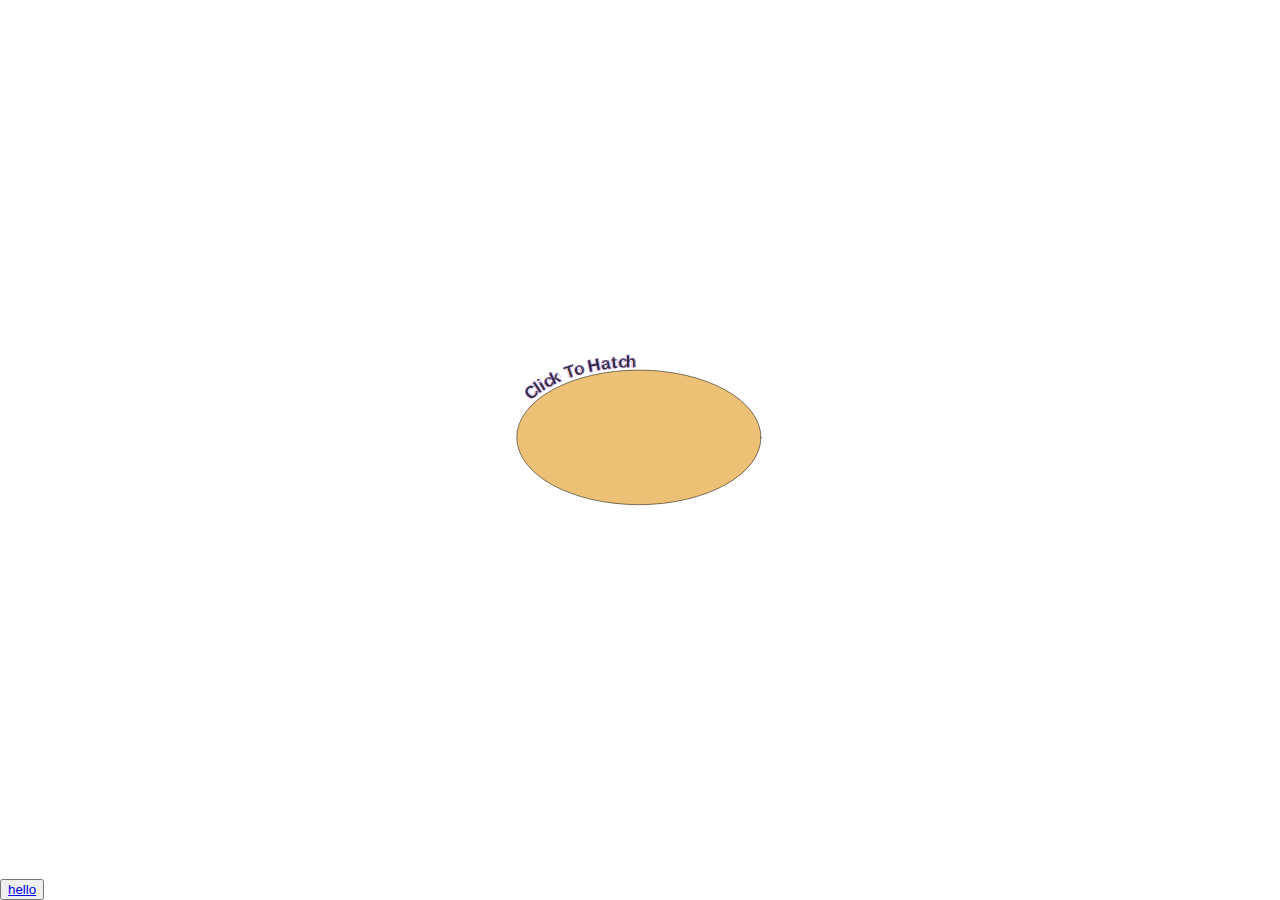
==== commit 8bffa2ff: "2022-04-26-1" ====
--- a/index.html
+++ b/index.html
@@ -10,9 +10,48 @@
 <body>
     <div class="eggContainer" id="egg">
         <svg width="100%" height="100%" viewBox="0 0 500 500" version="1.1" xmlns="http://www.w3.org/2000/svg" xmlns:xlink="http://www.w3.org/1999/xlink" xml:space="preserve" xmlns:serif="http://www.serif.com/" style="fill-rule:evenodd;clip-rule:evenodd;stroke-linecap:round;stroke-linejoin:round;stroke-miterlimit:1.5;">
+            <g id="Cat" transform="matrix(1.44689,0,0,1.44689,-115.197,-153.969)">
+                <path d="M261.994,242.24C261.994,242.24 267.696,233.116 300.008,239.198C332.32,245.281 347.905,271.13 348.285,293.558C348.666,315.986 343.724,329.671 337.642,335.374C331.559,341.076 277.76,339.62 252.871,342.976C217.913,347.69 194.353,339.441 187.411,331.618C180.584,323.924 171.141,307.623 175.322,288.997C179.504,270.37 252.871,243 261.994,242.24Z" style="fill:rgb(241,239,235);stroke:black;stroke-width:0.69px;"/>
+                <path d="M337.615,335.003C331.289,343.762 319.227,355.795 294.951,357.797C276.655,359.305 231.065,344.992 250.112,320.489C257.936,310.424 274.745,339.952 286.91,339.648C297.36,339.386 306.51,339.779 315.002,329.835C315.585,329.152 330.197,325.966 337.615,335.003Z" style="fill:rgb(219,197,158);stroke:black;stroke-width:0.69px;"/>
+                <path d="M196.589,209.488C196.589,209.488 191.723,195.499 185.337,194.891C178.951,194.283 170.74,218.003 172.564,219.22C174.389,220.436 153.101,231.688 154.318,255.105C155.534,278.521 168.611,294.335 204.192,294.335C239.773,294.335 261.06,264.481 261.06,255.409C261.06,248.719 263.189,229.56 241.597,217.091C241.597,211.617 240.381,202.19 234.603,198.236C228.825,194.283 220.614,206.751 218.789,208.88C216.964,211.009 204.496,207.055 196.589,209.488Z" style="fill:rgb(247,245,240);"/>
+                <clipPath id="_clip1">
+                    <path d="M196.589,209.488C196.589,209.488 191.723,195.499 185.337,194.891C178.951,194.283 170.74,218.003 172.564,219.22C174.389,220.436 153.101,231.688 154.318,255.105C155.534,278.521 168.611,294.335 204.192,294.335C239.773,294.335 261.06,264.481 261.06,255.409C261.06,248.719 263.189,229.56 241.597,217.091C241.597,211.617 240.381,202.19 234.603,198.236C228.825,194.283 220.614,206.751 218.789,208.88C216.964,211.009 204.496,207.055 196.589,209.488Z"/>
+                </clipPath>
+                <g clip-path="url(#_clip1)">
+                    <path d="M205.463,208.454C205.463,208.454 202.544,229.863 219.574,235.945C236.604,242.028 252.904,230.593 255.824,230.35C258.743,230.106 242.731,217.112 241.902,217.622C241.072,218.132 242.222,200.506 233.1,197.532C228.827,196.676 222.009,205.77 218.687,209.24C215.817,209.941 208.311,208.369 205.463,208.454Z" style="fill:rgb(187,142,62);fill-opacity:0.46;stroke:black;stroke-width:0.69px;"/>
+                </g>
+                <path d="M196.589,209.488C196.589,209.488 191.723,195.499 185.337,194.891C178.951,194.283 170.74,218.003 172.564,219.22C174.389,220.436 153.101,231.688 154.318,255.105C155.534,278.521 168.611,294.335 204.192,294.335C239.773,294.335 261.06,264.481 261.06,255.409C261.06,248.719 263.189,229.56 241.597,217.091C241.597,211.617 240.381,202.19 234.603,198.236C228.825,194.283 220.614,206.751 218.789,208.88C216.964,211.009 204.496,207.055 196.589,209.488Z" style="fill:none;stroke:black;stroke-width:0.69px;"/>
+                <path d="M185.641,204.014C185.641,204.014 188.986,211.009 188.986,213.746" style="fill:none;stroke:black;stroke-width:0.69px;"/>
+                <path d="M231.562,204.014L227.608,213.138" style="fill:none;stroke:black;stroke-width:0.69px;"/>
+                <path d="M174.693,242.332C174.693,242.332 189.899,238.683 195.373,252.064" style="fill:none;stroke:black;stroke-width:0.69px;"/>
+                <path d="M239.165,245.677C239.165,245.677 227.608,239.291 215.748,250.239" style="fill:none;stroke:black;stroke-width:0.69px;"/>
+                <g transform="matrix(1,0,0,1,5.47399,4.56166)">
+                    <circle cx="171.576" cy="255.029" r="5.246" style="fill:rgb(248,144,212);stroke:black;stroke-width:0.69px;"/>
+                </g>
+                <g transform="matrix(1,0,0,1,55.0441,6.99455)">
+                    <circle cx="171.576" cy="255.029" r="5.246" style="fill:rgb(248,144,212);stroke:black;stroke-width:0.69px;"/>
+                </g>
+                <path d="M175.605,255.409L168.611,253.28" style="fill:none;stroke:black;stroke-width:0.69px;"/>
+                <path d="M174.693,259.058L168.003,258.754" style="fill:none;stroke:black;stroke-width:0.69px;"/>
+                <path d="M174.693,263.316L168.611,265.141" style="fill:none;stroke:black;stroke-width:0.69px;"/>
+                <path d="M235.211,256.017L227.608,257.842" style="fill:none;stroke:black;stroke-width:0.69px;"/>
+                <path d="M234.603,261.491L228.217,261.187" style="fill:none;stroke:black;stroke-width:0.69px;"/>
+                <path d="M233.691,267.573L228.521,264.836" style="fill:none;stroke:black;stroke-width:0.69px;"/>
+                <path d="M191.419,263.012C191.419,263.012 195.677,272.135 203.584,263.012C211.49,253.888 201.455,258.45 201.455,258.45C201.455,258.45 206.929,270.919 214.836,266.357" style="fill:none;stroke:black;stroke-width:0.69px;"/>
+            </g>
             <g transform="matrix(1.73251,0,0,1.56757,-173.389,-242.585)">
                 <g id="Egg">
                     <ellipse cx="243.039" cy="310.905" rx="140.951" ry="85.847" style="fill:rgb(236,193,117);stroke:black;stroke-width:0.61px;"/>
+                </g>
+            </g>
+            <g transform="matrix(1.73251,0,0,1.56757,-173.766,-242.373)">
+                <g id="CrackedTop" class="hide">
+                    <path d="M226.063,225.701L226.097,225.74L255.823,239.927C255.823,239.927 231.518,261.193 231.518,261.193C231.446,261.256 231.405,261.353 231.408,261.455C231.412,261.556 231.458,261.65 231.534,261.707L260.398,283.475C260.398,283.475 237.656,310.484 237.656,310.484C237.595,310.558 237.568,310.658 237.583,310.757C237.599,310.855 237.655,310.94 237.736,310.985L274.549,331.889C274.549,331.889 230.215,352.087 230.215,352.087C230.109,352.135 230.039,352.249 230.037,352.376C230.035,352.503 230.101,352.619 230.205,352.672L269.469,372.499C269.469,372.499 241.836,390.376 241.836,390.376C241.733,390.443 241.677,390.574 241.697,390.704C241.717,390.835 241.808,390.938 241.925,390.964L263.853,395.811C257.061,396.434 250.111,396.752 243.039,396.752C165.246,396.752 102.088,358.285 102.088,310.905C102.088,267.026 156.256,230.792 226.063,225.701Z" style="fill:rgb(236,193,117);stroke:black;stroke-width:0.61px;"/>
+                </g>
+            </g>
+            <g transform="matrix(1.73251,0,0,1.56757,-173.766,-242.373)">
+                <g id="CrackedBottom" class="hide">
+                    <path d="M227.275,225.607C232.45,225.238 237.711,225.058 243.039,225.058C320.833,225.058 383.991,263.525 383.991,310.905C383.991,353.846 332.114,389.465 264.474,395.763L264.549,395.64C264.58,395.467 264.479,395.299 264.323,395.265L242.782,390.503C242.782,390.503 270.24,372.739 270.24,372.739C270.333,372.679 270.388,372.567 270.383,372.448C270.377,372.329 270.312,372.223 270.214,372.174L231.05,352.397C231.05,352.397 275.347,332.216 275.347,332.216C275.451,332.168 275.52,332.058 275.525,331.934C275.53,331.81 275.469,331.694 275.369,331.637L238.339,310.611C238.339,310.611 261.049,283.637 261.049,283.637C261.106,283.569 261.134,283.477 261.125,283.385C261.115,283.292 261.07,283.209 261,283.157L232.183,261.424C232.183,261.424 256.56,240.096 256.56,240.096C256.64,240.026 256.68,239.915 256.667,239.804C256.654,239.693 256.589,239.597 256.495,239.553L227.275,225.607Z" style="fill:rgb(236,193,117);stroke:black;stroke-width:0.61px;"/>
                 </g>
             </g>
             <g transform="matrix(1,0,0,1,-104.31,-120.551)">
@@ -87,6 +126,8 @@
         </svg>
 
     </div>
+    <div>
+        <button><a href="test.html">hello</a></button>
     </div>
     
     <script src="script.js"></script>
--- a/style.css
+++ b/style.css
@@ -10,19 +10,19 @@
 .eggContainer{
     width: 400px;
     height: 250px;
-    margin: auto;
-    
+    margin: auto; 
 }
+.hide{
+    display: none;
+}
+/* Bounce Egg */
 .bounce{
-   animation: bounce .5s;
+    animation: bounce .5s;
     animation-direction: alternate;
     animation-timing-function: cubic-bezier(.5, .7, .05, .5);
     animation-iteration-count: 12; 
 }
-.hide {
-    display: none;
-}
-@keyframes bounce {
+@keyframes bounce{
     from {
         transform: translate3d(0, 0px, 0);
     }
@@ -30,3 +30,31 @@
         transform: translate3d(0, -100px, 0);
     }
 }
+/* breaks egg open */
+.topOpen{
+    animation: top 1s both;
+    transform-origin: bottom;
+    transform-box: fill-box;
+}
+@keyframes top{
+    from{
+        transform: rotateZ(0deg);
+    }
+    to{
+        transform: rotateZ(-45deg);
+    }
+}
+.bottomOpen{
+    animation: bottom 2s both;
+    transform-origin: bottom;
+    transform-box: fill-box;
+    position: absolute;
+}
+@keyframes bottom{
+    from{
+        transform: rotateZ(0deg);
+    }
+    to{
+        transform: rotateZ(45deg);
+    }
+}
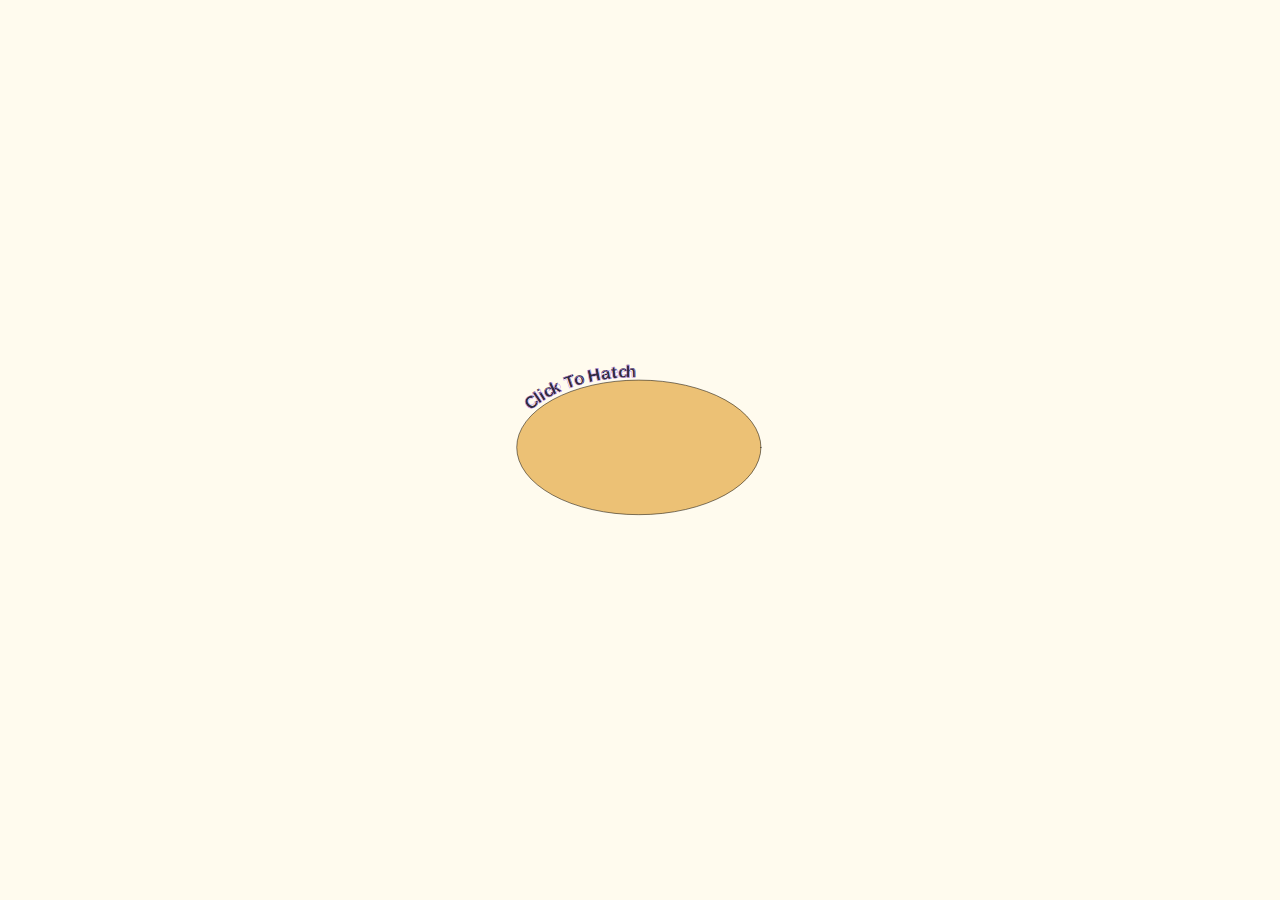
==== commit 1b569f6f: "2022-04-26-2" ====
--- a/index.html
+++ b/index.html
@@ -8,6 +8,19 @@
     <title>Egg</title>
 </head>
 <body>
+    <div id="enter" class="hide">
+        <a href="test.html">
+           <svg width="100%" height="100%" viewBox="0 0 200 200" version="1.1" xmlns="http://www.w3.org/2000/svg" xmlns:xlink="http://www.w3.org/1999/xlink" xml:space="preserve" xmlns:serif="http://www.serif.com/" style="fill-rule:evenodd;clip-rule:evenodd;stroke-linecap:round;stroke-linejoin:round;stroke-miterlimit:1.5;">
+            <g transform="matrix(-1,0,0,1,204.878,0)">
+                <path d="M179.601,48.293C179.601,35.101 168.891,24.39 155.698,24.39L49.18,24.39C35.987,24.39 25.277,35.101 25.277,48.293L25.277,96.098C25.277,109.29 35.987,120 49.18,120L75.432,120L56.142,160.976L98.581,120L155.698,120C168.891,120 179.601,109.29 179.601,96.098L179.601,48.293Z" style="fill:rgb(246,210,245);stroke:rgb(115,44,102);stroke-width:1.5px;"/>
+            </g>
+            <g transform="matrix(1,0,0,1,2.66075,6.65188)">
+                <text x="55.432px" y="71.32px" style="font-family:'BerlinSansFBDemi-Bold', 'Berlin Sans FB Demi', sans-serif;font-weight:700;font-size:36px;">Enter</text>
+            </g>
+        </svg> 
+        </a>
+        
+    </div>
     <div class="eggContainer" id="egg">
         <svg width="100%" height="100%" viewBox="0 0 500 500" version="1.1" xmlns="http://www.w3.org/2000/svg" xmlns:xlink="http://www.w3.org/1999/xlink" xml:space="preserve" xmlns:serif="http://www.serif.com/" style="fill-rule:evenodd;clip-rule:evenodd;stroke-linecap:round;stroke-linejoin:round;stroke-miterlimit:1.5;">
             <g id="Cat" transform="matrix(1.44689,0,0,1.44689,-115.197,-153.969)">
@@ -126,9 +139,6 @@
         </svg>
 
     </div>
-    <div>
-        <button><a href="test.html">hello</a></button>
-    </div>
     
     <script src="script.js"></script>
 </body>
--- a/style.css
+++ b/style.css
@@ -6,11 +6,14 @@
     justify-content: center;
     margin:0;
     flex-direction:column;
+    background-color: #fffbee;
 }
+/* Egg animation */
 .eggContainer{
     width: 400px;
     height: 250px;
-    margin: auto; 
+    margin-left: auto;
+    margin-right: auto;
 }
 .hide{
     display: none;
@@ -58,3 +61,10 @@
         transform: rotateZ(45deg);
     }
 }
+/* enter */
+#enter{
+    width: 400px;
+    height: 100px;
+    margin-left: auto;
+    margin-right: auto;
+}
